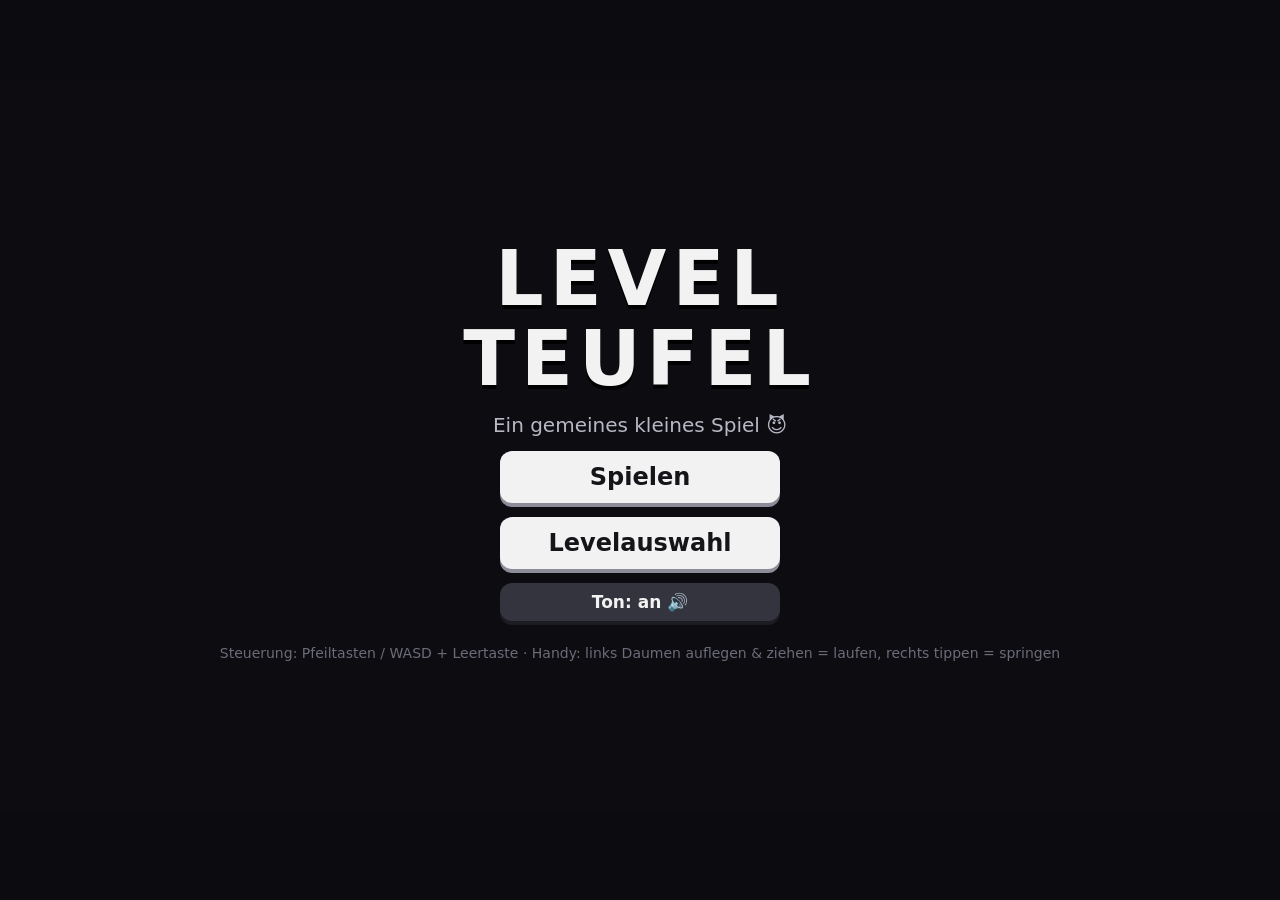
==== shot.html @ f02f6a57 "chore: Screenshot-Helfer shot.html (?level=N&run=S) für Presskit-Bilder Co-Authored-By: Claude Fable" ====
<!DOCTYPE html>
<html lang="de">
<head>
  <meta charset="UTF-8">
  <meta name="viewport" content="width=device-width, initial-scale=1.0, maximum-scale=1.0, user-scalable=no, viewport-fit=cover">
  <meta name="theme-color" content="#141419">
  <meta name="mobile-web-app-capable" content="yes">
  <meta name="apple-mobile-web-app-capable" content="yes">
  <meta name="apple-mobile-web-app-status-bar-style" content="black-translucent">
  <title>Level Teufel – das gemeine Jump'n'Run</title>
  <meta name="description" content="24 Level voller versteckter Fallen: Böden verschwinden, Türen fliehen, links ist plötzlich rechts. Dieses Spiel will, dass du verzweifelst. Kostenlos im Browser spielen.">
  <link rel="stylesheet" href="style.css">
  <link rel="icon" href="data:image/svg+xml,<svg xmlns='http://www.w3.org/2000/svg' viewBox='0 0 100 100'><text y='.9em' font-size='90'>😈</text></svg>">
  <link rel="apple-touch-icon" href="icons/icon-192.png">
  <link rel="manifest" href="manifest.webmanifest">

  <!-- Link-Vorschau (WhatsApp, Discord, X, …) -->
  <meta property="og:type" content="website">
  <meta property="og:title" content="Level Teufel 😈">
  <meta property="og:description" content="Das gemeine Jump'n'Run: 24 Level voller versteckter Fallen. Wie oft stirbst du?">
  <meta property="og:url" content="https://datpixxel.github.io/level-teufel/">
  <meta property="og:image" content="https://datpixxel.github.io/level-teufel/icons/icon-512.png">
  <meta name="twitter:card" content="summary">
</head>
<body>
  <div id="game-wrap">
    <canvas id="game"></canvas>

    <!-- HUD während des Spiels -->
    <div id="hud" class="hidden">
      <span id="hud-name"></span>
      <span id="hud-deaths">💀 0</span>
      <span class="hud-buttons">
        <button id="btn-hud-restart" title="Neustart (R)">↻</button>
        <button id="btn-hud-back" title="Levelauswahl">☰</button>
      </span>
    </div>

    <!-- Titelbildschirm -->
    <div id="screen-title" class="screen">
      <h1>LEVEL<br>TEUFEL</h1>
      <p class="subtitle">Ein gemeines kleines Spiel&nbsp;😈</p>
      <button id="btn-start" class="menu-btn">Spielen</button>
      <button id="btn-select" class="menu-btn">Levelauswahl</button>
      <button id="btn-sound" class="menu-btn small">Ton: an 🔊</button>
      <p class="hint">Steuerung: Pfeiltasten / WASD + Leertaste · Handy: links Daumen auflegen &amp; ziehen = laufen, rechts tippen = springen</p>
    </div>

    <!-- Levelauswahl -->
    <div id="screen-levels" class="screen">
      <h2>Levelauswahl</h2>
      <div id="level-grid"></div>
      <button id="btn-levels-back" class="menu-btn small">Zurück</button>
    </div>

    <!-- Sieg-Screen -->
    <div id="screen-win" class="screen">
      <h1>GESCHAFFT!&nbsp;🎉</h1>
      <p class="subtitle">Du hast alle 24 Level überlebt.</p>
      <p id="win-deaths" class="subtitle"></p>
      <p id="win-rank" class="subtitle"></p>
      <button id="btn-win-title" class="menu-btn">Zurück zum Titel</button>
      <button id="btn-win-reset" class="menu-btn small">Fortschritt löschen</button>
    </div>

    <!-- Kurze Einblendung ("Geschafft!") -->
    <div id="toast" class="hidden"></div>

    <!-- Touch-Steuerung (nur auf Touch-Geräten sichtbar):
         linke Bildschirmhälfte = Floating-Joypad (laufen),
         rechte Hälfte = tippen/halten zum Springen. -->
    <div id="touch-controls" class="hidden">
      <div id="tz-left"></div>
      <div id="tz-right"></div>
      <div id="joypad" class="off">
        <div id="joypad-knob"></div>
      </div>
      <div id="jump-ring" class="off">⬆</div>
    </div>

    <!-- Hochformat-Hinweis -->
    <div id="rotate-overlay">
      <div>🔄</div>
      <p>Bitte dreh dein Handy quer!</p>
    </div>
  </div>

  <!-- Reihenfolge = Abhängigkeiten: bewusst einfache Skripte statt Module,
       damit das Spiel auch direkt von der Festplatte (file://) läuft. -->
  <script src="js/config.js"></script>
  <script src="js/storage.js"></script>
  <script src="js/audio.js"></script>
  <script src="js/input.js"></script>
  <script src="js/renderer.js"></script>
  <script src="js/traps.js"></script>
  <script src="js/player.js"></script>
  <script src="js/levels.js"></script>
  <script src="js/ui.js"></script>
  <script src="js/main.js"></script>
  <script>
    // Offline-Fähigkeit + "Zum Startbildschirm hinzufügen" (nur über http/https,
    // beim Direktstart per file:// läuft das Spiel wie bisher ohne Service Worker)
    if ('serviceWorker' in navigator && location.protocol.indexOf('http') === 0) {
      window.addEventListener('load', function () {
        navigator.serviceWorker.register('sw.js').catch(function () { /* egal */ });
      });
    }
  </script>
  <script>
    // Screenshot-Helfer: ?level=N laedt Level N (1-basiert), ?run=S laesst
    // den Spieler S Sekunden nach rechts laufen (Fallen werden sichtbar).
    window.addEventListener('load', function () {
      var q = new URLSearchParams(location.search);
      if (!q.has('level')) return;
      var lv = parseInt(q.get('level'), 10) - 1;
      var run = parseFloat(q.get('run') || '0');
      setTimeout(function () {
        window.__game.loadLevel(lv);
        if (run > 0) {
          Input.setOverride({ left: false, right: true, jump: false, jumpPressed: false });
          setTimeout(function () { Input.setOverride(null); }, run * 1000);
        }
      }, 150);
    });
  </script>
</body>
</html>
---- style.css ----
/* Level Teufel – Layout & Menüs */
* {
  margin: 0;
  padding: 0;
  box-sizing: border-box;
  -webkit-tap-highlight-color: transparent;
}

html, body {
  width: 100%;
  height: 100%;
  overflow: hidden;
  background: #0c0c10;
  font-family: 'Segoe UI', system-ui, -apple-system, sans-serif;
  color: #f2f2f2;
  user-select: none;
  -webkit-user-select: none;
  touch-action: manipulation;
}

#game-wrap {
  position: fixed;
  inset: 0;
  display: flex;
  align-items: center;
  justify-content: center;
}

/* Canvas: einheitlich skaliert mit Letterbox, Seitenverhältnis 960:544 */
#game {
  width: min(100vw, calc(100vh * 960 / 544));
  height: min(100vh, calc(100vw * 544 / 960));
  background: #141419;
  image-rendering: auto;
}

.hidden { display: none !important; }

/* ---------- Menü-Screens ---------- */
.screen {
  position: fixed;
  inset: 0;
  display: flex;
  flex-direction: column;
  align-items: center;
  justify-content: center;
  gap: 14px;
  background: rgba(12, 12, 16, 0.88);
  z-index: 20;
  padding: 20px;
  text-align: center;
}

.screen h1 {
  font-size: clamp(40px, 9vmin, 76px);
  letter-spacing: 6px;
  line-height: 1.05;
  text-shadow: 0 4px 0 #000;
}

.screen h2 {
  font-size: clamp(24px, 5vmin, 40px);
  letter-spacing: 3px;
}

.subtitle {
  color: #b8b8c4;
  font-size: clamp(14px, 2.6vmin, 20px);
}

.hint {
  color: #6c6c78;
  font-size: clamp(11px, 2vmin, 14px);
  margin-top: 10px;
  max-width: 80vw;
}

.menu-btn {
  font: inherit;
  font-size: clamp(17px, 3.2vmin, 24px);
  font-weight: 600;
  color: #141419;
  background: #f2f2f2;
  border: none;
  border-radius: 12px;
  padding: 12px 44px;
  cursor: pointer;
  min-width: min(280px, 70vw);
  box-shadow: 0 4px 0 #8d8d99;
}

.menu-btn:active {
  transform: translateY(3px);
  box-shadow: 0 1px 0 #8d8d99;
}

.menu-btn.small {
  font-size: clamp(13px, 2.4vmin, 17px);
  padding: 9px 26px;
  background: #34343f;
  color: #f2f2f2;
  box-shadow: 0 4px 0 #1c1c22;
}

/* ---------- Levelauswahl ---------- */
#level-grid {
  display: flex;
  flex-wrap: wrap;
  gap: 10px;
  justify-content: center;
  max-width: min(640px, 92vw);
  max-height: 60vh;
  overflow-y: auto;
  padding: 6px;
}

.chapter-header {
  flex-basis: 100%;
  color: #b8b8c4;
  font-size: clamp(12px, 2.4vmin, 16px);
  letter-spacing: 2px;
  margin-top: 6px;
}

.level-btn {
  font: inherit;
  width: clamp(54px, 9vmin, 72px);
  height: clamp(54px, 9vmin, 72px);
  border: none;
  border-radius: 12px;
  background: #f2f2f2;
  color: #141419;
  cursor: pointer;
  display: flex;
  flex-direction: column;
  align-items: center;
  justify-content: center;
  box-shadow: 0 3px 0 #8d8d99;
}

.level-btn:active { transform: translateY(2px); box-shadow: 0 1px 0 #8d8d99; }

.level-btn.locked {
  background: #2a2a33;
  color: #6c6c78;
  box-shadow: 0 3px 0 #1c1c22;
  cursor: default;
}

.lv-num { font-size: clamp(18px, 3.4vmin, 26px); font-weight: 700; }
.lv-deaths { font-size: clamp(9px, 1.8vmin, 12px); min-height: 1em; }

/* ---------- HUD ---------- */
#hud {
  position: fixed;
  top: env(safe-area-inset-top, 0);
  left: 0;
  right: 0;
  display: flex;
  align-items: center;
  gap: 16px;
  padding: 8px 14px;
  z-index: 16;
  pointer-events: none;
  font-size: clamp(13px, 2.6vmin, 18px);
  color: #b8b8c4;
}

#hud-name { font-weight: 600; color: #f2f2f2; }

.hud-buttons {
  margin-left: auto;
  display: flex;
  gap: 10px;
  pointer-events: auto;
}

.hud-buttons button {
  font: inherit;
  font-size: clamp(16px, 3vmin, 22px);
  width: clamp(38px, 7vmin, 48px);
  height: clamp(38px, 7vmin, 48px);
  border: none;
  border-radius: 10px;
  background: rgba(52, 52, 63, 0.85);
  color: #f2f2f2;
  cursor: pointer;
}

/* ---------- Kurze Einblendung ---------- */
#toast {
  position: fixed;
  top: 18%;
  left: 50%;
  transform: translateX(-50%);
  background: #f2f2f2;
  color: #141419;
  font-size: clamp(20px, 4.5vmin, 34px);
  font-weight: 700;
  padding: 12px 34px;
  border-radius: 14px;
  z-index: 30;
  animation: toast-pop 0.25s ease-out;
}

@keyframes toast-pop {
  from { transform: translateX(-50%) scale(0.6); opacity: 0; }
  to { transform: translateX(-50%) scale(1); opacity: 1; }
}

/* ---------- Touch-Steuerung ---------- */
/* Floating-Konzept: linke Bildschirmhälfte = Joypad erscheint unter dem
   Daumen (ziehen = laufen), rechte Hälfte = tippen/halten = springen.
   So entscheidet der Spieler selbst, wo seine Finger liegen – und das
   Spielfeld bleibt Vollbild. */
#touch-controls {
  position: fixed;
  inset: 0;
  z-index: 15;
  pointer-events: none;
  display: none;
}

/* Nur auf Touch-Geräten anzeigen */
@media (pointer: coarse) {
  #touch-controls:not(.hidden) { display: block; }
}

#hud button { pointer-events: auto; }

#tz-left,
#tz-right {
  position: absolute;
  top: 0;
  bottom: 0;
  width: 50%;
  pointer-events: auto;
  touch-action: none;
}

#tz-left { left: 0; }
#tz-right { right: 0; }

/* Dezente Eck-Hinweise, damit man die Zonen findet */
#tz-left::after,
#tz-right::after {
  position: absolute;
  bottom: max(16px, env(safe-area-inset-bottom));
  font-size: clamp(18px, 4vmin, 26px);
  color: rgba(242, 242, 242, 0.18);
  pointer-events: none;
}

#tz-left::after { content: '◀ ▶'; left: max(18px, env(safe-area-inset-left)); }
#tz-right::after { content: '⬆'; right: max(18px, env(safe-area-inset-right)); }

/* Joypad erscheint an der Fingerposition */
#joypad {
  position: absolute;
  width: clamp(140px, 30vmin, 200px);
  height: clamp(56px, 12vmin, 84px);
  transform: translate(-50%, -50%);
  border-radius: 999px;
  background: rgba(242, 242, 242, 0.1);
  border: 2px solid rgba(242, 242, 242, 0.3);
  display: flex;
  align-items: center;
  justify-content: center;
  pointer-events: none;
  opacity: 1;
  transition: opacity 0.15s ease-out;
}

#joypad.off { opacity: 0; }

#joypad::before,
#joypad::after {
  position: absolute;
  top: 50%;
  transform: translateY(-50%);
  font-size: clamp(14px, 3vmin, 20px);
  color: rgba(242, 242, 242, 0.35);
  pointer-events: none;
}

#joypad::before { content: '◀'; left: clamp(9px, 2vmin, 14px); }
#joypad::after { content: '▶'; right: clamp(9px, 2vmin, 14px); }

#joypad-knob {
  width: clamp(44px, 9.5vmin, 64px);
  height: clamp(44px, 9.5vmin, 64px);
  border-radius: 50%;
  background: rgba(242, 242, 242, 0.3);
  border: 2px solid rgba(242, 242, 242, 0.55);
  pointer-events: none;
}

/* Sprung-Feedback an der Tipp-Position */
#jump-ring {
  position: absolute;
  width: clamp(56px, 12vmin, 84px);
  height: clamp(56px, 12vmin, 84px);
  transform: translate(-50%, -50%);
  border-radius: 50%;
  background: rgba(242, 242, 242, 0.2);
  border: 2px solid rgba(242, 242, 242, 0.5);
  color: rgba(242, 242, 242, 0.85);
  font-size: clamp(22px, 4.5vmin, 32px);
  display: flex;
  align-items: center;
  justify-content: center;
  pointer-events: none;
  opacity: 1;
  transition: opacity 0.15s ease-out;
}

#jump-ring.off { opacity: 0; }

/* ---------- Hochformat-Hinweis ---------- */
#rotate-overlay {
  position: fixed;
  inset: 0;
  z-index: 40;
  background: #0c0c10;
  display: none;
  flex-direction: column;
  align-items: center;
  justify-content: center;
  gap: 14px;
  font-size: clamp(16px, 4vmin, 24px);
  text-align: center;
}

#rotate-overlay div { font-size: 64px; }

@media (orientation: portrait) {
  #rotate-overlay { display: flex; }
}
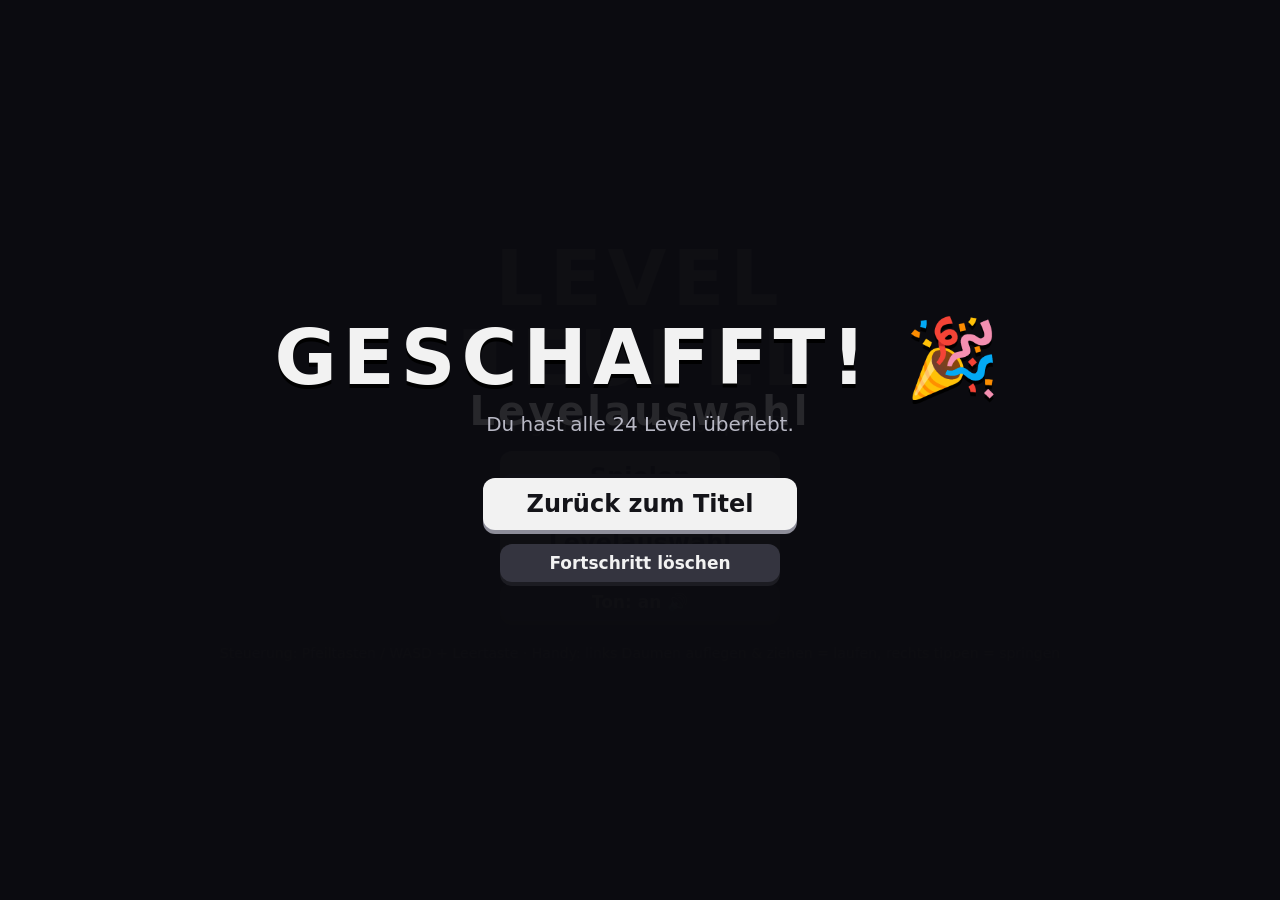
==== commit d48f2341: "feat: Zweisprachigkeit Deutsch/Englisch (js/i18n.js) + Play-Store-Plan Alle sichtbaren Texte (Menüs," ====
--- a/shot.html
+++ b/shot.html
@@ -89,6 +89,7 @@
        damit das Spiel auch direkt von der Festplatte (file://) läuft. -->
   <script src="js/config.js"></script>
   <script src="js/storage.js"></script>
+  <script src="js/i18n.js"></script>
   <script src="js/audio.js"></script>
   <script src="js/input.js"></script>
   <script src="js/renderer.js"></script>
